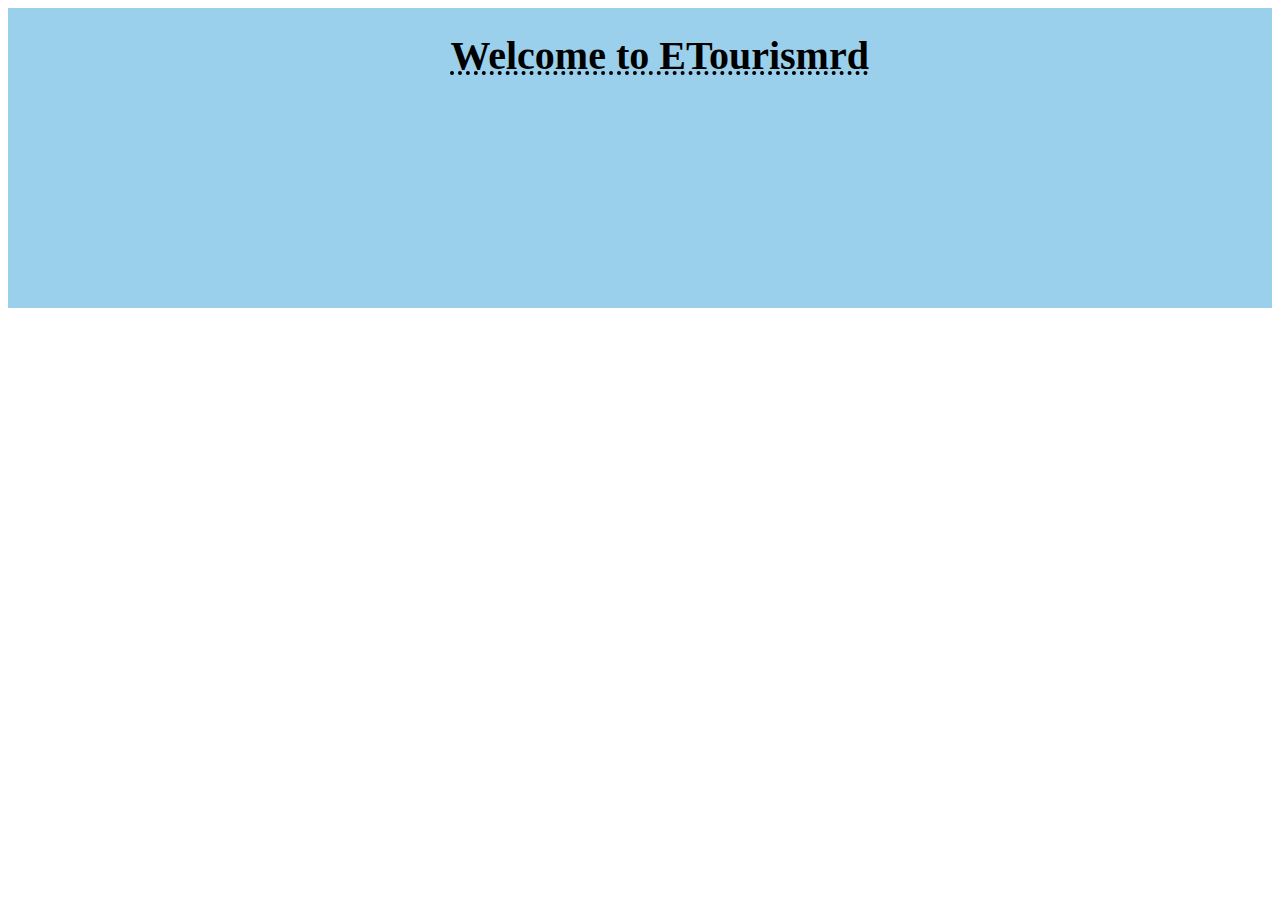
==== index.html @ 863e4ae2 "Add files via upload" ====
<!DOCTYPE html>
<html lang="en" dir="ltr">
<html>
<head>
  <title>Etourism rd</title>
  <meta charset="UTF-8">
  <meta name="viewport" content="width=device-width, initial-scale=1.0">
  <meta http-equiv="X-UA-Compatible" content="ie=edge">
  <link rel="stylesheet" href="css/styles.css">
  <meta name="viewport" content="width=device-width, initial-scale=1.0">
<link rel="stylesheet" href="">

</head>

<body>
<div class="Inicio-1">
  <h1 class="letrasdeinicio">Welcome to ETourismrd</h1>




</div>

</body>
</html>
---- css/styles.css ----
.Inicio-1 {
background-color:#9AD0EC;
margin: 0%;
padding: 0%;
width:100%;
height: 300px;
position: relative;
border: 0%;

}

.letrasdeinicio{
margin: 0px;
font-family:"lucida handwriting",cursive;
text-decoration: underline;
text-decoration-style: dotted;
font-size: 40px;
position: absolute;
left:35%;
top:8%;


}
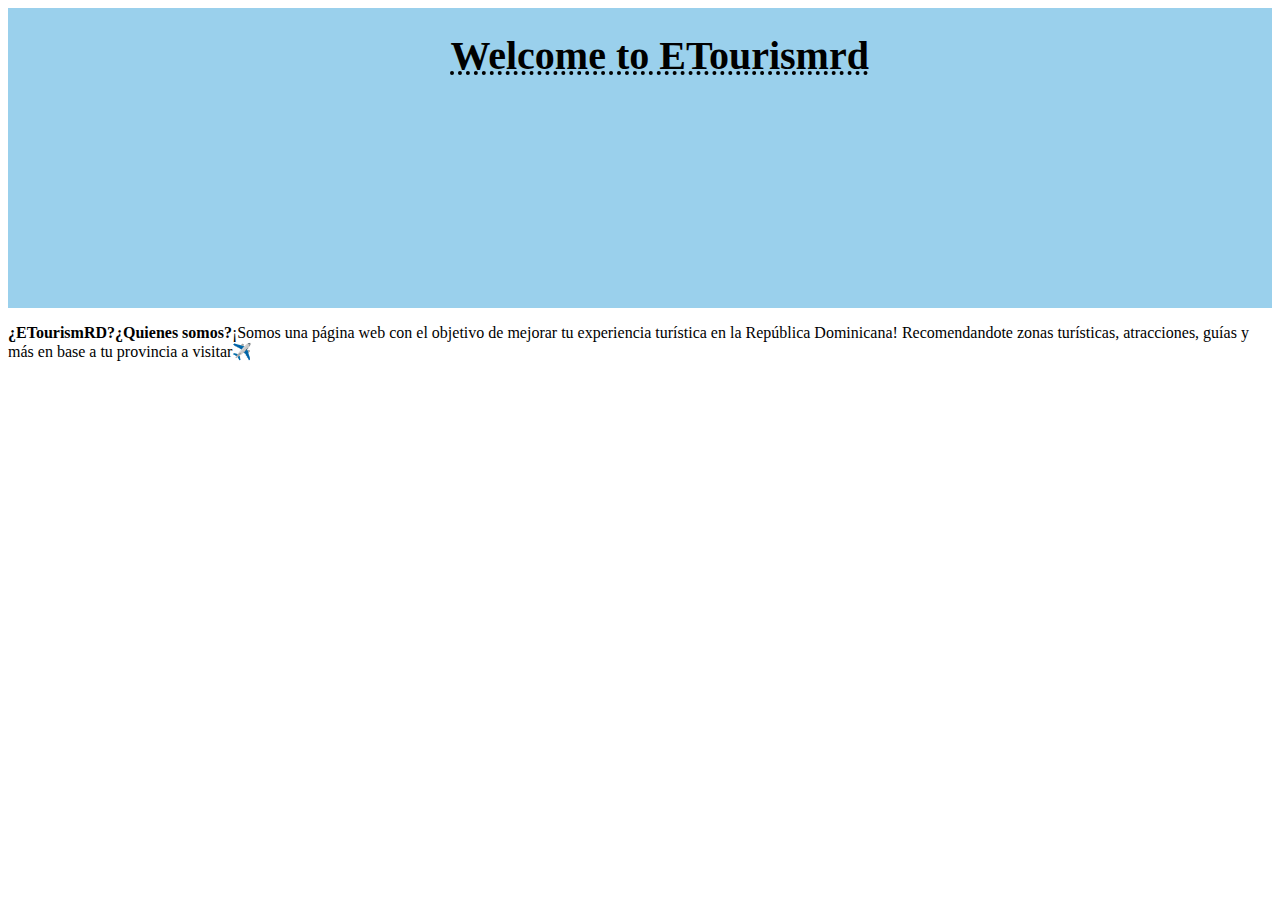
==== commit f8adc4d5: "Update index.html" ====
--- a/index.html
+++ b/index.html
@@ -13,13 +13,17 @@
 </head>
 
 <body>
-<div class="Inicio-1">
+  <div class="Inicio-1">
   <h1 class="letrasdeinicio">Welcome to ETourismrd</h1>
+
+  
 
 
 
-
-</div>
+  </div>
+  <section>
+    <p><strong>¿ETourismRD?¿Quienes somos?</strong>¡Somos una página web con el objetivo de mejorar tu experiencia turística en la República Dominicana! Recomendandote zonas turísticas, atracciones, guías y más en base a tu provincia a visitar✈️</p>
+  </section>
 
 </body>
 </html>
